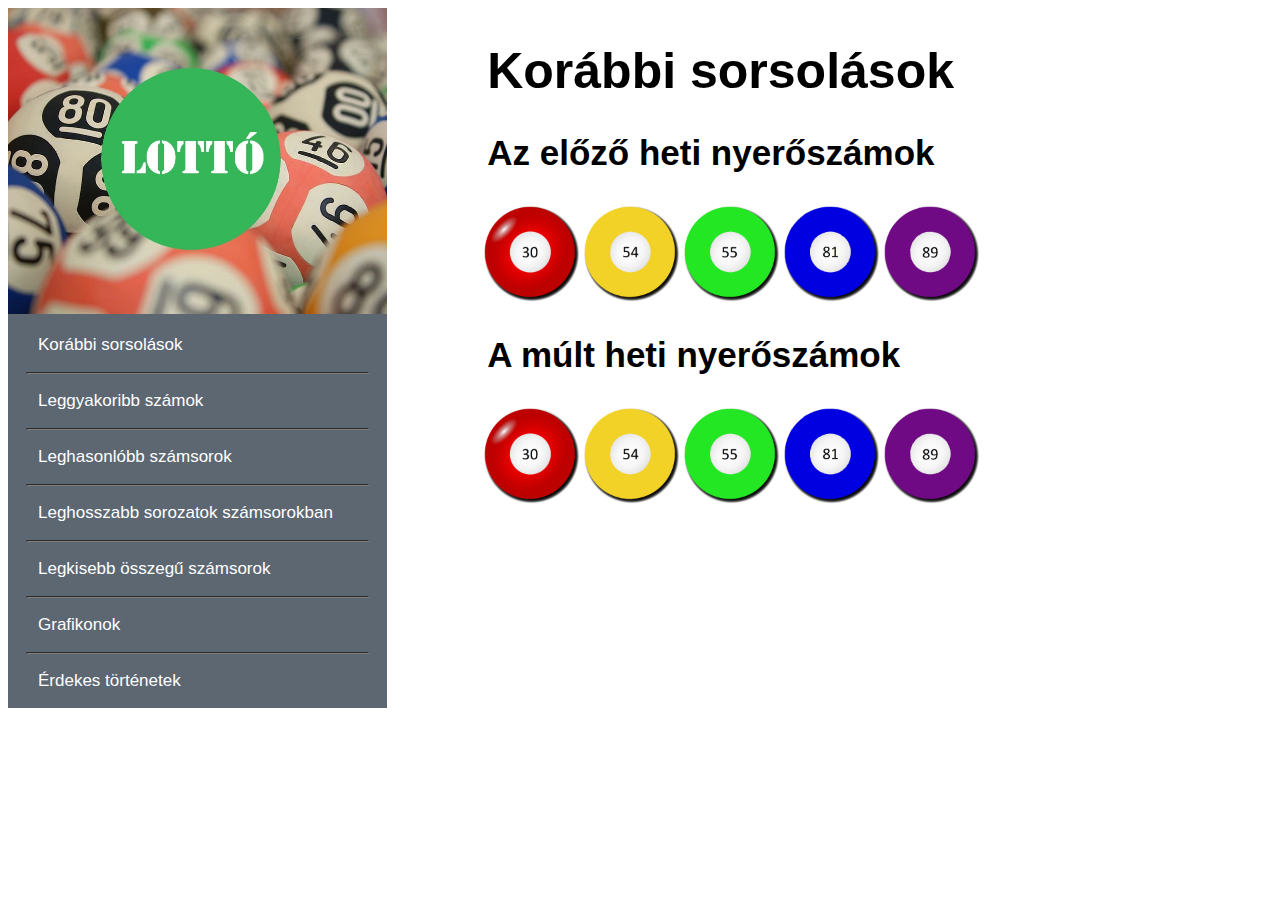
==== index.html @ 67dedd83 "CSS Jobb oldal elkészítve" ====
<!DOCTYPE html>
<html lang="hu">
<head>
    <meta charset="UTF-8">
    <meta http-equiv="X-UA-Compatible" content="IE=edge">
    <meta name="viewport" content="width=device-width, initial-scale=1.0">
    <link rel="stylesheet" href="style.css">
    <title>Lottó</title>
</head>
<body>
    <div id="jobboldal">
        <h1>Korábbi sorsolások</h1>
        <h2>Az előző heti nyerőszámok</h2>
        <div id="lottokepek">
            <img src="img/golyo.png" alt="30-as"><img src="img/sargagolyo.png" alt="54-es"><img src="img/zoldgolyo.png" alt="55-ös"><img src="img/kekgolyo.png" alt="81-es"><img src="img/lilagolyo.png" alt="89-es">
        </div>
        <h2>A múlt heti nyerőszámok</h2>
        <div id="lottokepek">
            <img src="img/golyo.png" alt="30-as"><img src="img/sargagolyo.png" alt="54-es"><img src="img/zoldgolyo.png" alt="55-ös"><img src="img/kekgolyo.png" alt="81-es"><img src="img/lilagolyo.png" alt="89-es">
        </div>
    </div>

    <div id="baloldal">
        <img src="img/hatter.jpg">
        <a href="index.html"><p>Korábbi sorsolások</p></a>
        <hr>
        <a href="leggyakoribb.html"><p>Leggyakoribb számok</p></a>
        <hr>
        <p>Leghasonlóbb számsorok</p>
        <hr>
        <p>Leghosszabb sorozatok számsorokban</p>
        <hr>
        <p>Legkisebb összegű számsorok</p>
        <hr>
        <p>Grafikonok</p>
        <hr>
        <p>Érdekes történetek</p>
    </div>
</body>
</html>
---- style.css ----
body{
    font-family: Arial, Helvetica, sans-serif;
}

#baloldal{
    width: 30%;
    min-height: 100%;
    height: 100%;
    background-color: rgb(92, 103, 114);
    color: white;
    float: left;
}

#baloldal p{
    font-size: 17px;
    margin-left: 30px;
}

#baloldal img{
    width: 100%;
}

hr{
    width: 90%;
    border-color: grey;
}

#jobboldal{
    float: right;
    width: 70%;
    margin: auto;
    text-align: center;
}

#jobboldal h1{
    text-align: left;
    margin-left: 100px;
    font-size: 50px;
    font-weight: bold;
}

#lottokepek{
    margin-right: 200px;
}

#lottokepek img{
    height: 100px;
}

h2{
    text-align: left;
    margin-left: 100px;
    font-size: 35px;
}

a{
    color: white;
    text-decoration: none;
}
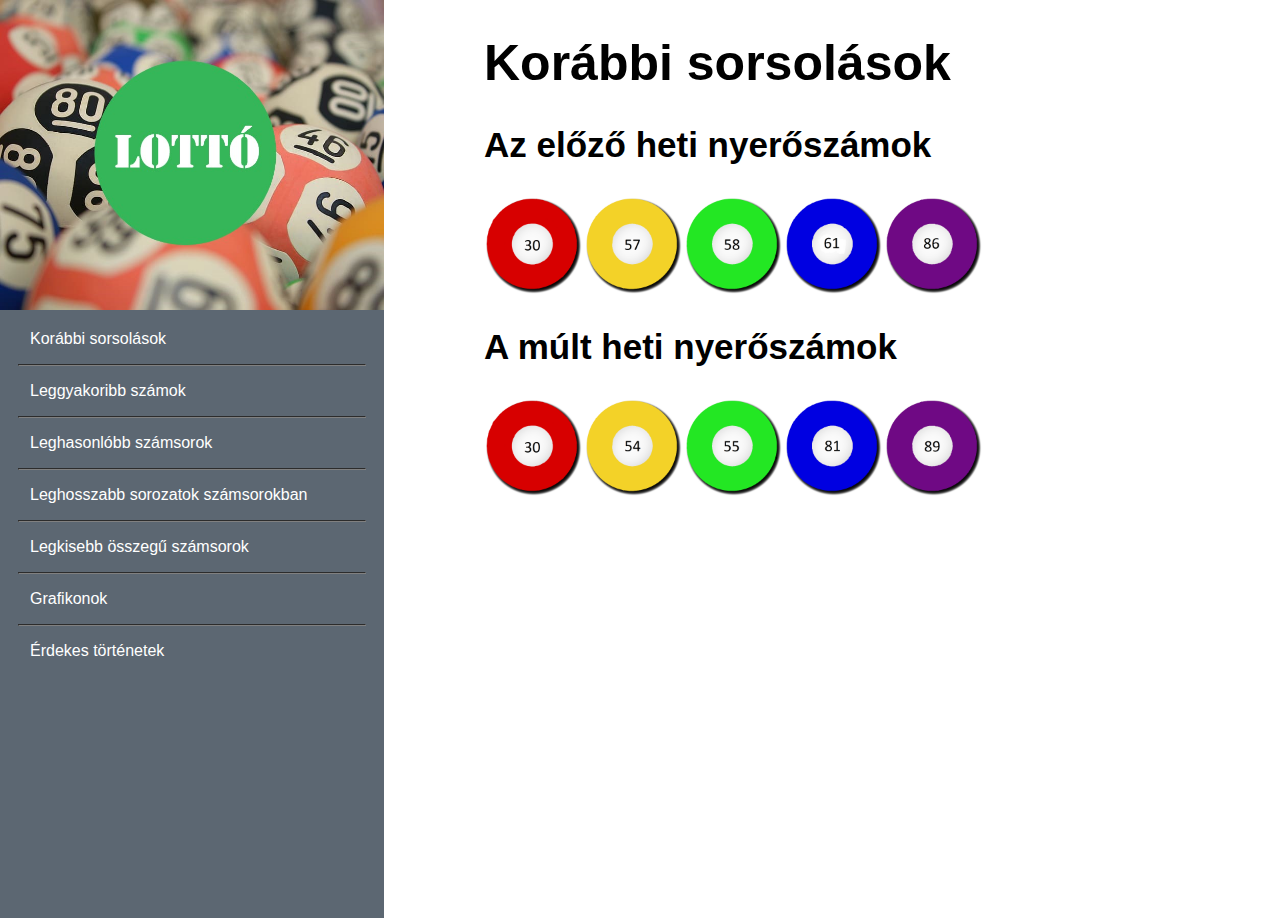
==== commit caf91055: "Előző heti számok javítva" ====
--- a/index.html
+++ b/index.html
@@ -12,11 +12,11 @@
         <h1>Korábbi sorsolások</h1>
         <h2>Az előző heti nyerőszámok</h2>
         <div id="lottokepek">
-            <img src="img/golyo.png" alt="30-as"><img src="img/sargagolyo.png" alt="54-es"><img src="img/zoldgolyo.png" alt="55-ös"><img src="img/kekgolyo.png" alt="81-es"><img src="img/lilagolyo.png" alt="89-es">
+            <img src="img/Index_30.png" alt="30-as"><img src="img/Index_57.png" alt="57-es"><img src="img/Index_58.png" alt="58-as"><img src="img/Index_61.png" alt="61-es"><img src="img/Index_86.png" alt="86-os">
         </div>
         <h2>A múlt heti nyerőszámok</h2>
         <div id="lottokepek">
-            <img src="img/golyo.png" alt="30-as"><img src="img/sargagolyo.png" alt="54-es"><img src="img/zoldgolyo.png" alt="55-ös"><img src="img/kekgolyo.png" alt="81-es"><img src="img/lilagolyo.png" alt="89-es">
+            <img src="img/Index_30.png" alt="30-as"><img src="img/sargagolyo.png" alt="54-es"><img src="img/zoldgolyo.png" alt="55-ös"><img src="img/kekgolyo.png" alt="81-es"><img src="img/lilagolyo.png" alt="89-es">
         </div>
     </div>
 
@@ -26,7 +26,7 @@
         <hr>
         <a href="leggyakoribb.html"><p>Leggyakoribb számok</p></a>
         <hr>
-        <p>Leghasonlóbb számsorok</p>
+        <a href="leghasonlobb.html"><p>Leghasonlóbb számsorok</p></a>
         <hr>
         <p>Leghosszabb sorozatok számsorokban</p>
         <hr>
--- a/style.css
+++ b/style.css
@@ -1,18 +1,22 @@
+html, body{
+    margin: 0;
+    font-family: Arial, Helvetica, sans-serif;
+    height: 101%;
+}
+
 body{
     font-family: Arial, Helvetica, sans-serif;
 }
 
 #baloldal{
     width: 30%;
-    min-height: 100%;
     height: 100%;
     background-color: rgb(92, 103, 114);
-    color: white;
     float: left;
 }
 
 #baloldal p{
-    font-size: 17px;
+    color: white;
     margin-left: 30px;
 }
 
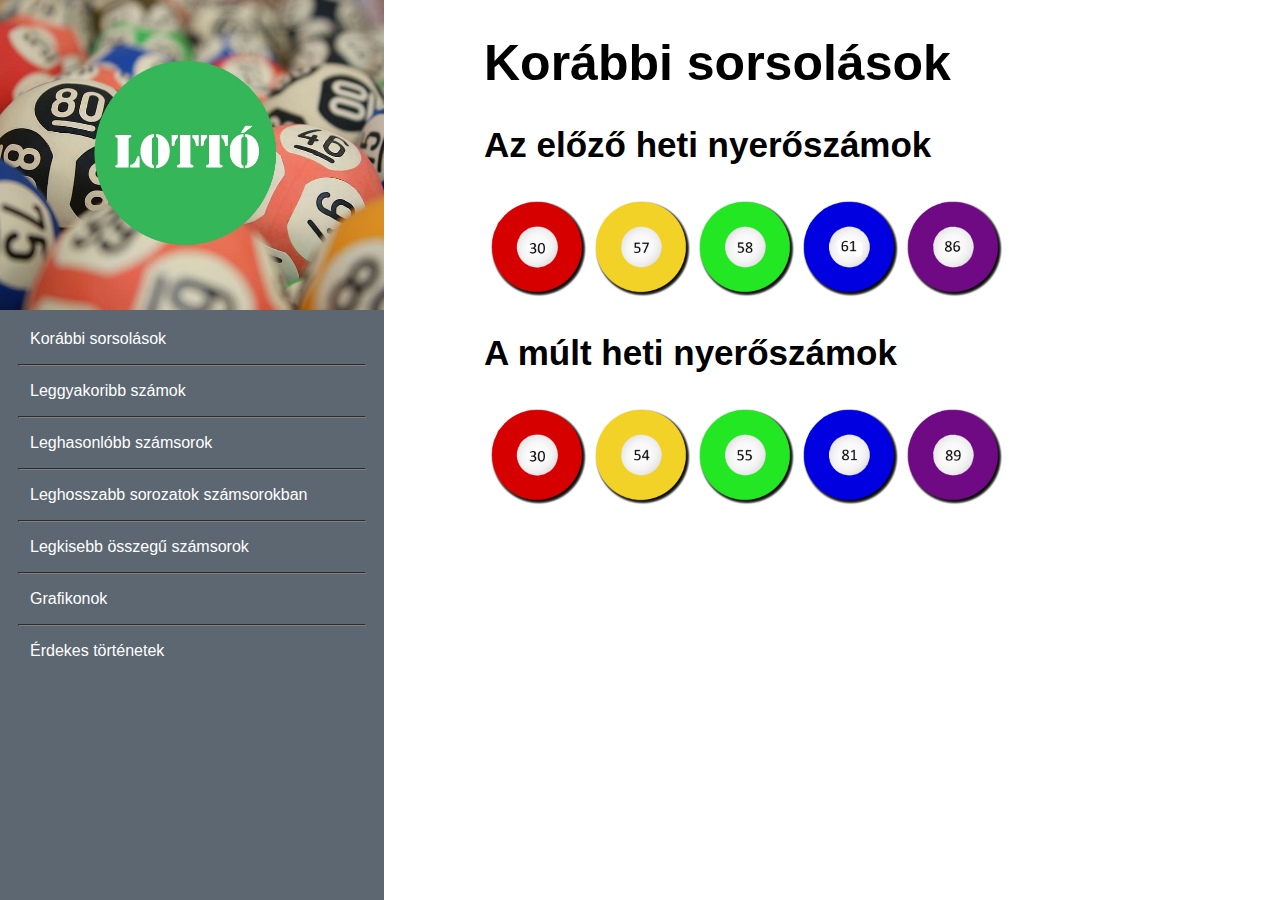
==== commit 6fcae3eb: "Index képek pozició javítása" ====
--- a/index.html
+++ b/index.html
@@ -5,6 +5,7 @@
     <meta http-equiv="X-UA-Compatible" content="IE=edge">
     <meta name="viewport" content="width=device-width, initial-scale=1.0">
     <link rel="stylesheet" href="style.css">
+    <link rel="stylesheet" href="leggyakoribb.css">
     <title>Lottó</title>
 </head>
 <body>
@@ -12,11 +13,27 @@
         <h1>Korábbi sorsolások</h1>
         <h2>Az előző heti nyerőszámok</h2>
         <div id="lottokepek">
-            <img src="img/Index_30.png" alt="30-as"><img src="img/Index_57.png" alt="57-es"><img src="img/Index_58.png" alt="58-as"><img src="img/Index_61.png" alt="61-es"><img src="img/Index_86.png" alt="86-os">
+            <table>
+                <tr>
+                    <td><img src="img/Index_30.png"></td>
+                    <td><img src="img/Index_57.png"></td>
+                    <td><img src="img/Index_58.png"></td>
+                    <td><img src="img/Index_61.png"></td>
+                    <td><img src="img/Index_86.png"></td>
+                </tr>
+            </table>
         </div>
         <h2>A múlt heti nyerőszámok</h2>
         <div id="lottokepek">
-            <img src="img/Index_30.png" alt="30-as"><img src="img/sargagolyo.png" alt="54-es"><img src="img/zoldgolyo.png" alt="55-ös"><img src="img/kekgolyo.png" alt="81-es"><img src="img/lilagolyo.png" alt="89-es">
+            <table>
+                <tr>
+                    <td><img src="img/Index_30.png"></td>
+                    <td><img src="img/sargagolyo.png"></td>
+                    <td><img src="img/zoldgolyo.png"></td>
+                    <td><img src="img/kekgolyo.png"></td>
+                    <td><img src="img/lilagolyo.png"></td>
+                </tr>
+            </table>
         </div>
     </div>
 
--- a/style.css
+++ b/style.css
@@ -1,7 +1,7 @@
 html, body{
     margin: 0;
     font-family: Arial, Helvetica, sans-serif;
-    height: 101%;
+    height: 100%;
 }
 
 body{
--- a/leggyakoribb.css
+++ b/leggyakoribb.css
@@ -0,0 +1,75 @@
+html, body{
+    margin: 0;
+    font-family: Arial, Helvetica, sans-serif;
+    height: 100%;
+}
+
+/*Bal oldali CSS beállítások*/
+
+#bal{
+    width: 30%;
+    height: 100%;
+    background-color: rgb(92, 103, 114);
+    float: left;
+}
+
+#bal img{
+    width: 100%;
+}
+
+#bal p{
+    color: white;
+    margin-left: 30px;
+
+}
+
+/*Jobb odali CSS beállítások*/
+
+#jobb{
+    width: 70%;
+    float: right;
+    margin: auto;
+}
+
+#jobb h1{
+    text-align: left;
+    margin-left: 100px;
+    font-size: 50px;
+    font-weight: bold;
+    margin-top: 9%;
+}
+
+hr{
+    width: 90%;
+    border-color: grey;
+}
+
+#jobb h2{
+    font-size: 350%;
+    margin-left: 100px;
+}
+
+/*Leggyakoribb számok oldal CSS beállításai*/
+
+.gyakorisag{
+    font-size: 510%;
+}
+
+.darabszam{
+    font-size: 350%;
+}
+
+td img{
+    height: 100px;
+}
+
+table{
+    margin-left: 100px;
+}
+
+a{
+    color: white;
+    text-decoration: none;
+}
+
+/*A leghasonlóbb oldalhoz tartozó CSS formázások*/
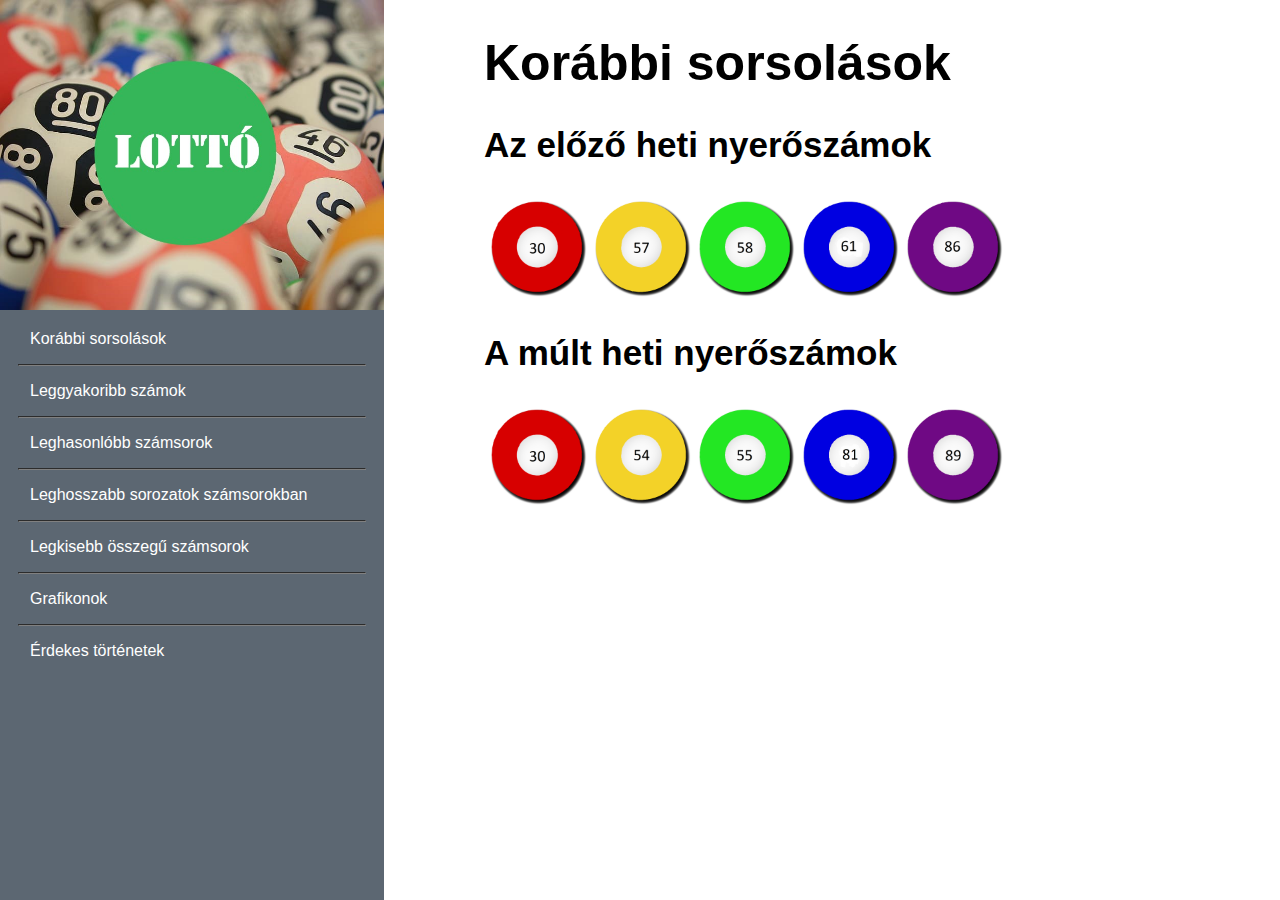
==== commit 78d796f3: "Legkisebb összegű számsorokhoz css hozzárdenelése" ====
--- a/index.html
+++ b/index.html
@@ -30,7 +30,7 @@
                     <td><img src="img/Index_30.png"></td>
                     <td><img src="img/sargagolyo.png"></td>
                     <td><img src="img/zoldgolyo.png"></td>
-                    <td><img src="img/kekgolyo.png"></td>
+                    <td><img src="img/kek81es.png"></td>
                     <td><img src="img/lilagolyo.png"></td>
                 </tr>
             </table>
@@ -45,9 +45,9 @@
         <hr>
         <a href="leghasonlobb.html"><p>Leghasonlóbb számsorok</p></a>
         <hr>
-        <p>Leghosszabb sorozatok számsorokban</p>
+        <a href="leghosszabb.html"><p>Leghosszabb sorozatok számsorokban</p></a>
         <hr>
-        <p>Legkisebb összegű számsorok</p>
+        <a href="legkisebbosszegszamsorok.html"><p>Legkisebb összegű számsorok</p></a>
         <hr>
         <p>Grafikonok</p>
         <hr>
--- a/leggyakoribb.css
+++ b/leggyakoribb.css
@@ -36,7 +36,7 @@
     margin-left: 100px;
     font-size: 50px;
     font-weight: bold;
-    margin-top: 9%;
+    margin-top: 5%;
 }
 
 hr{
@@ -72,4 +72,31 @@
     text-decoration: none;
 }
 
-/*A leghasonlóbb oldalhoz tartozó CSS formázások*/
+a:hover p{
+    font-size: 110%;
+}
+
+/*A leghosszabb oldalhoz tartozó CSS formázások*/
+
+/*Bal oldali CSS beállítások*/
+
+#leghbal{
+    width: 30%;
+    height: 100%;
+    background-color: rgb(92, 103, 114);
+    float: left;
+}
+
+#leghbal img{
+    width: 100%;
+}
+
+#leghbal p{
+    color: white;
+    margin-left: 30px;
+
+}
+
+#leghbal a:hover p{
+    font-size: 110%;
+}